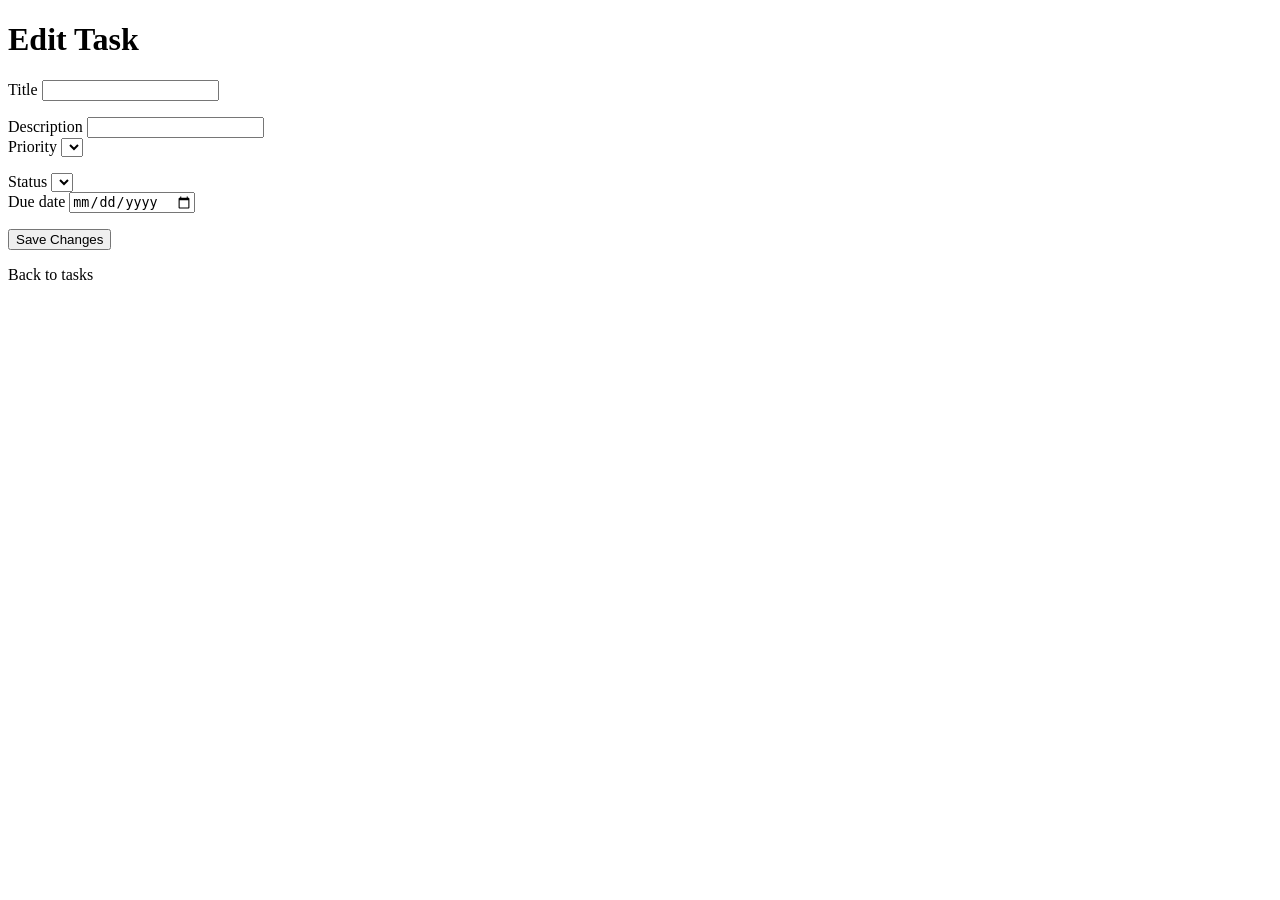
==== src/main/resources/templates/edit-task.html @ bc1d6730 "Add task editing" ====
<!DOCTYPE html>
<html lang="en" xmlns:th="http://www.thymeleaf.org">
<head>
    <meta charset="UTF-8">
    <title>Edit Task</title>
</head>
<body>
<h1>Edit Task</h1>

<form th:action="@{/tasks/{id}/edit(id=${task.id})}" th:object="${task}" method="post">
    <div>
        <label for="title">Title</label>
        <input id="title" type="text" th:field="*{title}">
        <p th:if="${#fields.hasErrors('title')}" th:errors="*{title}"></p>
    </div>

    <div>
        <label for="description">Description</label>
        <input id="description" type="text" th:field="*{description}">
    </div>

    <div>
        <label for="priority">Priority</label>
        <select id="priority" th:field="*{priority}">
            <option th:each="priority : ${priorities}"
                    th:value="${priority}"
                    th:text="${priority}">
            </option>
        </select>
        <p th:if="${#fields.hasErrors('priority')}" th:errors="*{priority}"></p>
    </div>

    <div>
        <label for="status">Status</label>
        <select id="status" th:field="*{status}">
            <option th:each="status : ${statuses}"
                    th:value="${status}"
                    th:text="${status}">
            </option>
        </select>
    </div>

    <div>
        <label for="dueDate">Due date</label>
        <input id="dueDate" type="date" th:field="*{dueDate}">
        <p th:if="${#fields.hasErrors('dueDate')}" th:errors="*{dueDate}"></p>
    </div>

    <button type="submit">Save Changes</button>
</form>

<p>
    <a th:href="@{/}">Back to tasks</a>
</p>
</body>
</html>
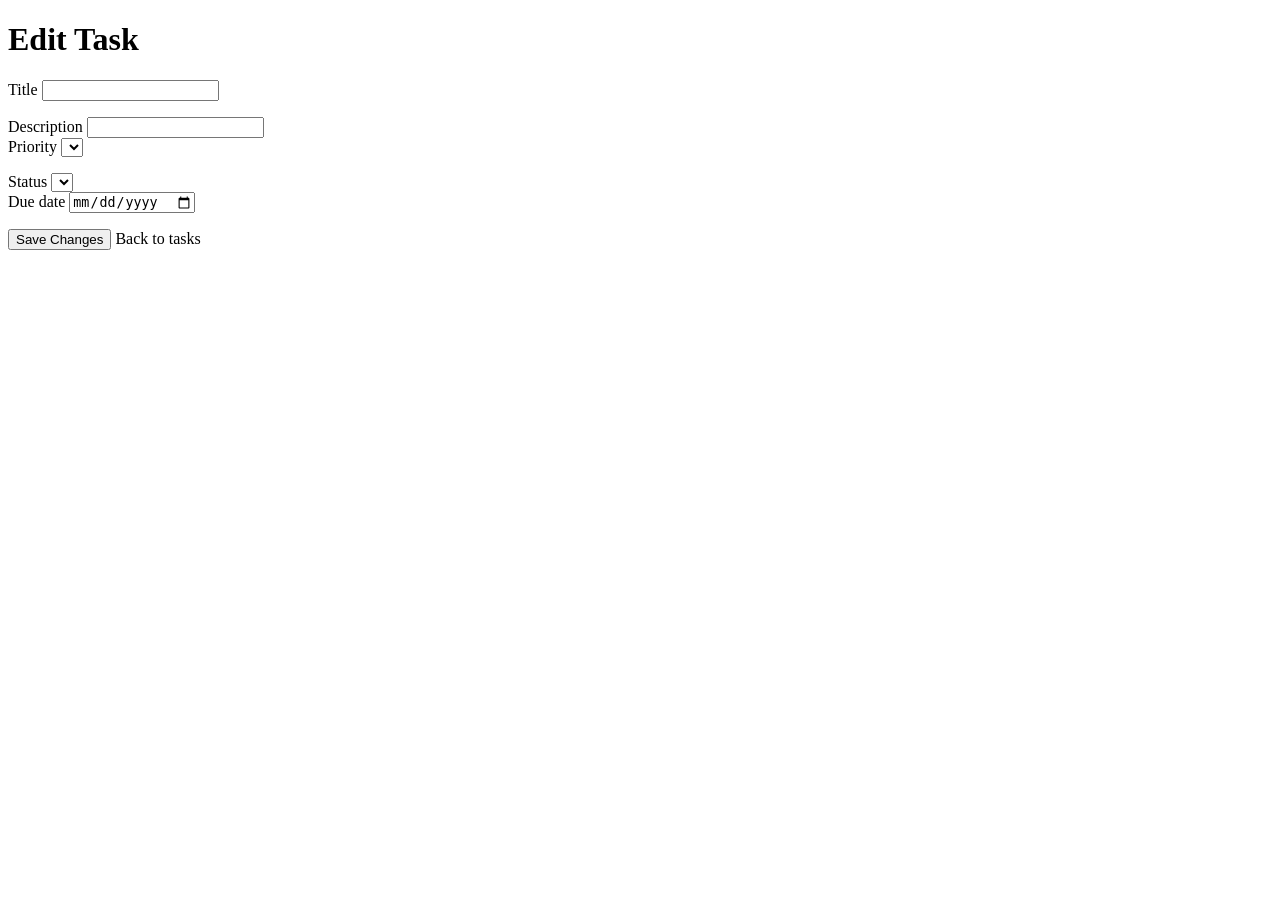
==== commit 75a0b12f: "Add basic styling" ====
--- a/src/main/resources/templates/edit-task.html
+++ b/src/main/resources/templates/edit-task.html
@@ -3,54 +3,56 @@
 <head>
     <meta charset="UTF-8">
     <title>Edit Task</title>
+    <link rel="stylesheet" th:href="@{/style.css}">
 </head>
 <body>
-<h1>Edit Task</h1>
+<div class="container">
+    <div class="card">
+        <h1>Edit Task</h1>
 
-<form th:action="@{/tasks/{id}/edit(id=${task.id})}" th:object="${task}" method="post">
-    <div>
-        <label for="title">Title</label>
-        <input id="title" type="text" th:field="*{title}">
-        <p th:if="${#fields.hasErrors('title')}" th:errors="*{title}"></p>
+        <form th:action="@{/tasks/{id}/edit(id=${task.id})}" th:object="${task}" method="post">
+            <div class="form-group">
+                <label for="title">Title</label>
+                <input id="title" type="text" th:field="*{title}">
+                <p class="error" th:if="${#fields.hasErrors('title')}" th:errors="*{title}"></p>
+            </div>
+
+            <div class="form-group">
+                <label for="description">Description</label>
+                <input id="description" type="text" th:field="*{description}">
+            </div>
+
+            <div class="form-group">
+                <label for="priority">Priority</label>
+                <select id="priority" th:field="*{priority}">
+                    <option th:each="priority : ${priorities}"
+                            th:value="${priority}"
+                            th:text="${priority}">
+                    </option>
+                </select>
+                <p class="error" th:if="${#fields.hasErrors('priority')}" th:errors="*{priority}"></p>
+            </div>
+
+            <div class="form-group">
+                <label for="status">Status</label>
+                <select id="status" th:field="*{status}">
+                    <option th:each="status : ${statuses}"
+                            th:value="${status}"
+                            th:text="${status}">
+                    </option>
+                </select>
+            </div>
+
+            <div class="form-group">
+                <label for="dueDate">Due date</label>
+                <input id="dueDate" type="date" th:field="*{dueDate}">
+                <p class="error" th:if="${#fields.hasErrors('dueDate')}" th:errors="*{dueDate}"></p>
+            </div>
+
+            <button type="submit">Save Changes</button>
+            <a class="button-link" th:href="@{/}">Back to tasks</a>
+        </form>
     </div>
-
-    <div>
-        <label for="description">Description</label>
-        <input id="description" type="text" th:field="*{description}">
-    </div>
-
-    <div>
-        <label for="priority">Priority</label>
-        <select id="priority" th:field="*{priority}">
-            <option th:each="priority : ${priorities}"
-                    th:value="${priority}"
-                    th:text="${priority}">
-            </option>
-        </select>
-        <p th:if="${#fields.hasErrors('priority')}" th:errors="*{priority}"></p>
-    </div>
-
-    <div>
-        <label for="status">Status</label>
-        <select id="status" th:field="*{status}">
-            <option th:each="status : ${statuses}"
-                    th:value="${status}"
-                    th:text="${status}">
-            </option>
-        </select>
-    </div>
-
-    <div>
-        <label for="dueDate">Due date</label>
-        <input id="dueDate" type="date" th:field="*{dueDate}">
-        <p th:if="${#fields.hasErrors('dueDate')}" th:errors="*{dueDate}"></p>
-    </div>
-
-    <button type="submit">Save Changes</button>
-</form>
-
-<p>
-    <a th:href="@{/}">Back to tasks</a>
-</p>
+</div>
 </body>
 </html>
